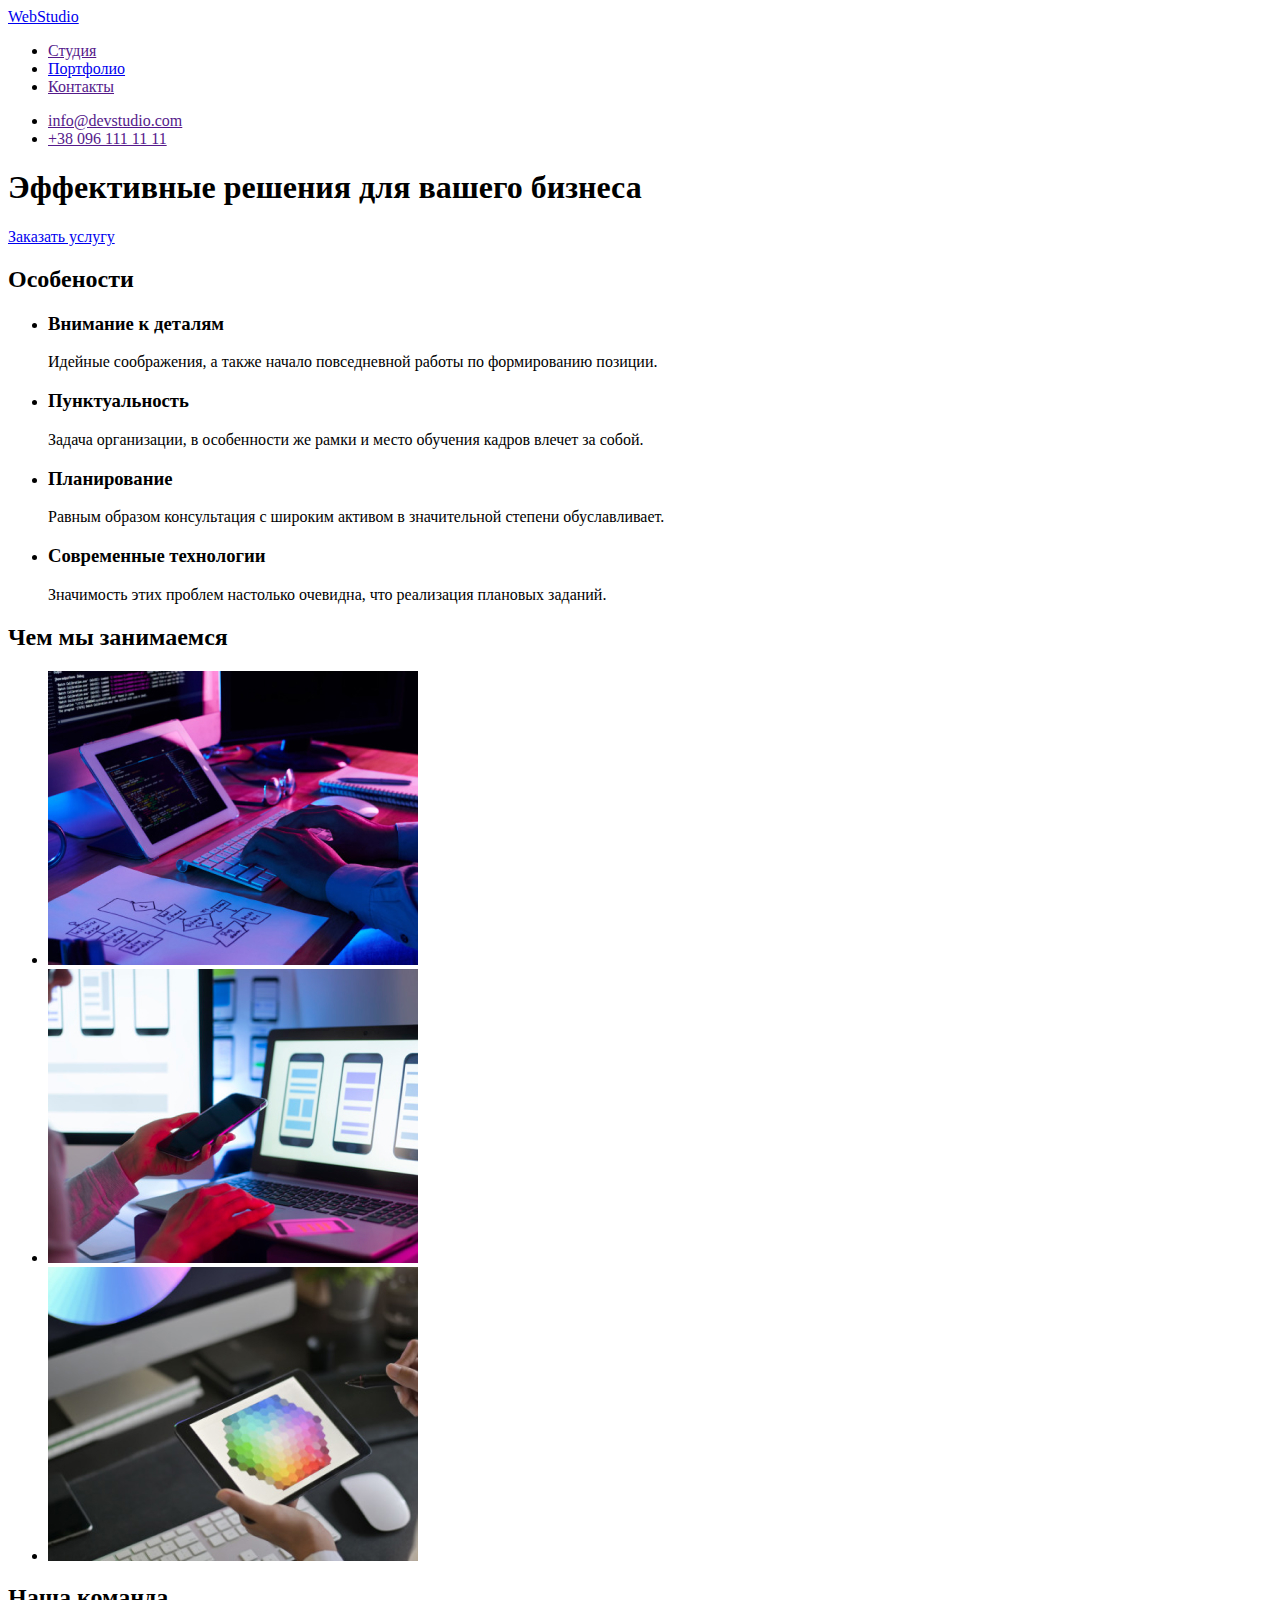
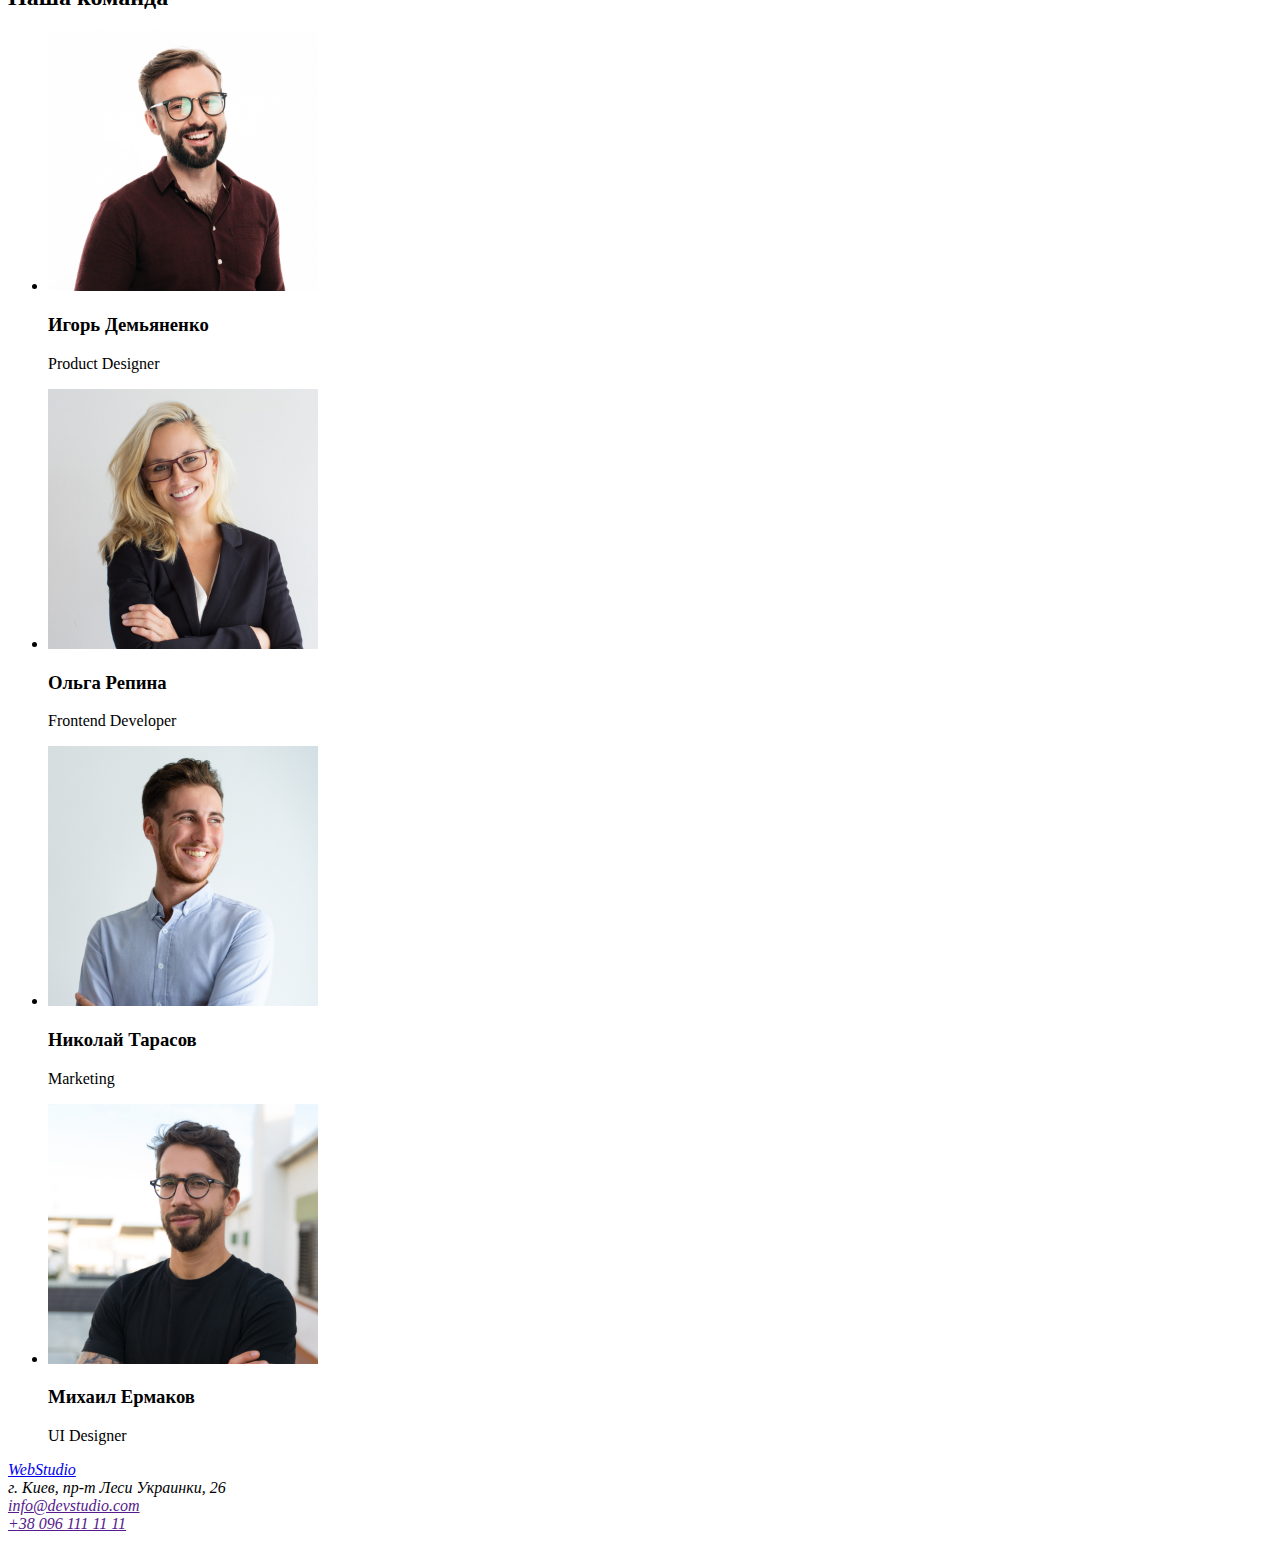
==== index.html @ 0df4d9d1 "Добавил портфолио" ====
<!DOCTYPE html>
<html lang="ru">

<head>
    <meta charset="UTF-8">
    <meta http-equiv="X-UA-Compatible" content="IE=edge">
    <meta name="viewport" content="width=device-width, initial-scale=1.0">
    <title>homework-1</title>
</head>

<body>
    <!--Шапка сайта-->
    <header>
        <nav>
            <a href="./index.html">WebStudio</a>
            <ul>
                <li><a href="">Студия</a></li>
                <li><a href="./portfolio.html">Портфолио</a></li>
                <li><a href="">Контакты</a></li>
            </ul>
            <ul>
                <li> <a href="">info@devstudio.com</a></li>
                <li> <a href="">+38 096 111 11 11</a></li>
            </ul>
        </nav>
    </header>
    <main>
        <!--Герой-->
        <section>
            <h1>Эффективные решения для вашего бизнеса</h1>
            <a href="https://www.google.com/">Заказать услугу</a>
        </section>
        <!--Особености-->
        <section>
            <h2>Особености</h2>
            <ul>
                <li>
                    <h3>Внимание к деталям</h3>
                    <p>Идейные соображения, а также начало повседневной работы по формированию позиции.</p>
                </li>
                <li>
                    <h3>Пунктуальность</h3>
                    <p>Задача организации, в особенности же рамки и место обучения кадров влечет за собой.</p>
                </li>
                <li>
                    <h3>Планирование</h3>
                    <p>Равным образом консультация с широким активом в значительной степени обуславливает.</p>
                </li>
                <li>
                    <h3>Современные технологии</h3>
                    <p>Значимость этих проблем настолько очевидна, что реализация плановых заданий.</p>
                </li>
            </ul>
        </section>
        <!--Чем мы занимаемся-->
        <section>
            <h2>Чем мы занимаемся</h2>
            <ul>
                <li><img src="./images/box1.jpg" alt="box 1" width="370"></li>
                <li><img src="./images/box2.jpg" alt="box 2" width="370"></li>
                <li><img src="./images/box3.jpg" alt="box 3" width="370"></li>
            </ul>
        </section>
        <!--Наша команда-->
        <section>
            <h2>Наша команда</h2>
            <ul>
                <li>
                    <img src="./images/img.jpg" alt="Фото сотрудника 1" width="270">
                    <h3>Игорь Демьяненко</h3>
                    <p>Product Designer</p>
                </li>
                <li>
                    <img src="./images/img(1).jpg " alt="Фото сотрудника 2" width="270">
                    <h3>Ольга Репина</h3>
                    <p>Frontend Developer</p>
                </li>
                <li>
                    <img src="./images/img(2).jpg" alt="Фото сотрудника 3" width="270">
                    <h3>Николай Тарасов</h3>
                    <p>Marketing</p>
                </li>
                <li>
                    <img src="./images/img(3).jpg" alt="Фото сотрудника 4" width="270">
                    <h3>Михаил Ермаков</h3>
                    <p>UI Designer</p>
                </li>
            </ul>
        </section>
    </main>
    <!--Подвал-->
    <footer>
        <address>
            <a href="index.html">WebStudio</a><br>
            г. Киев, пр-т Леси Украинки, 26<br>
            <a href="">info@devstudio.com</a><br>
            <a href="">+38 096 111 11 11</a><br>
        </address>
    </footer>
</body>

</html>
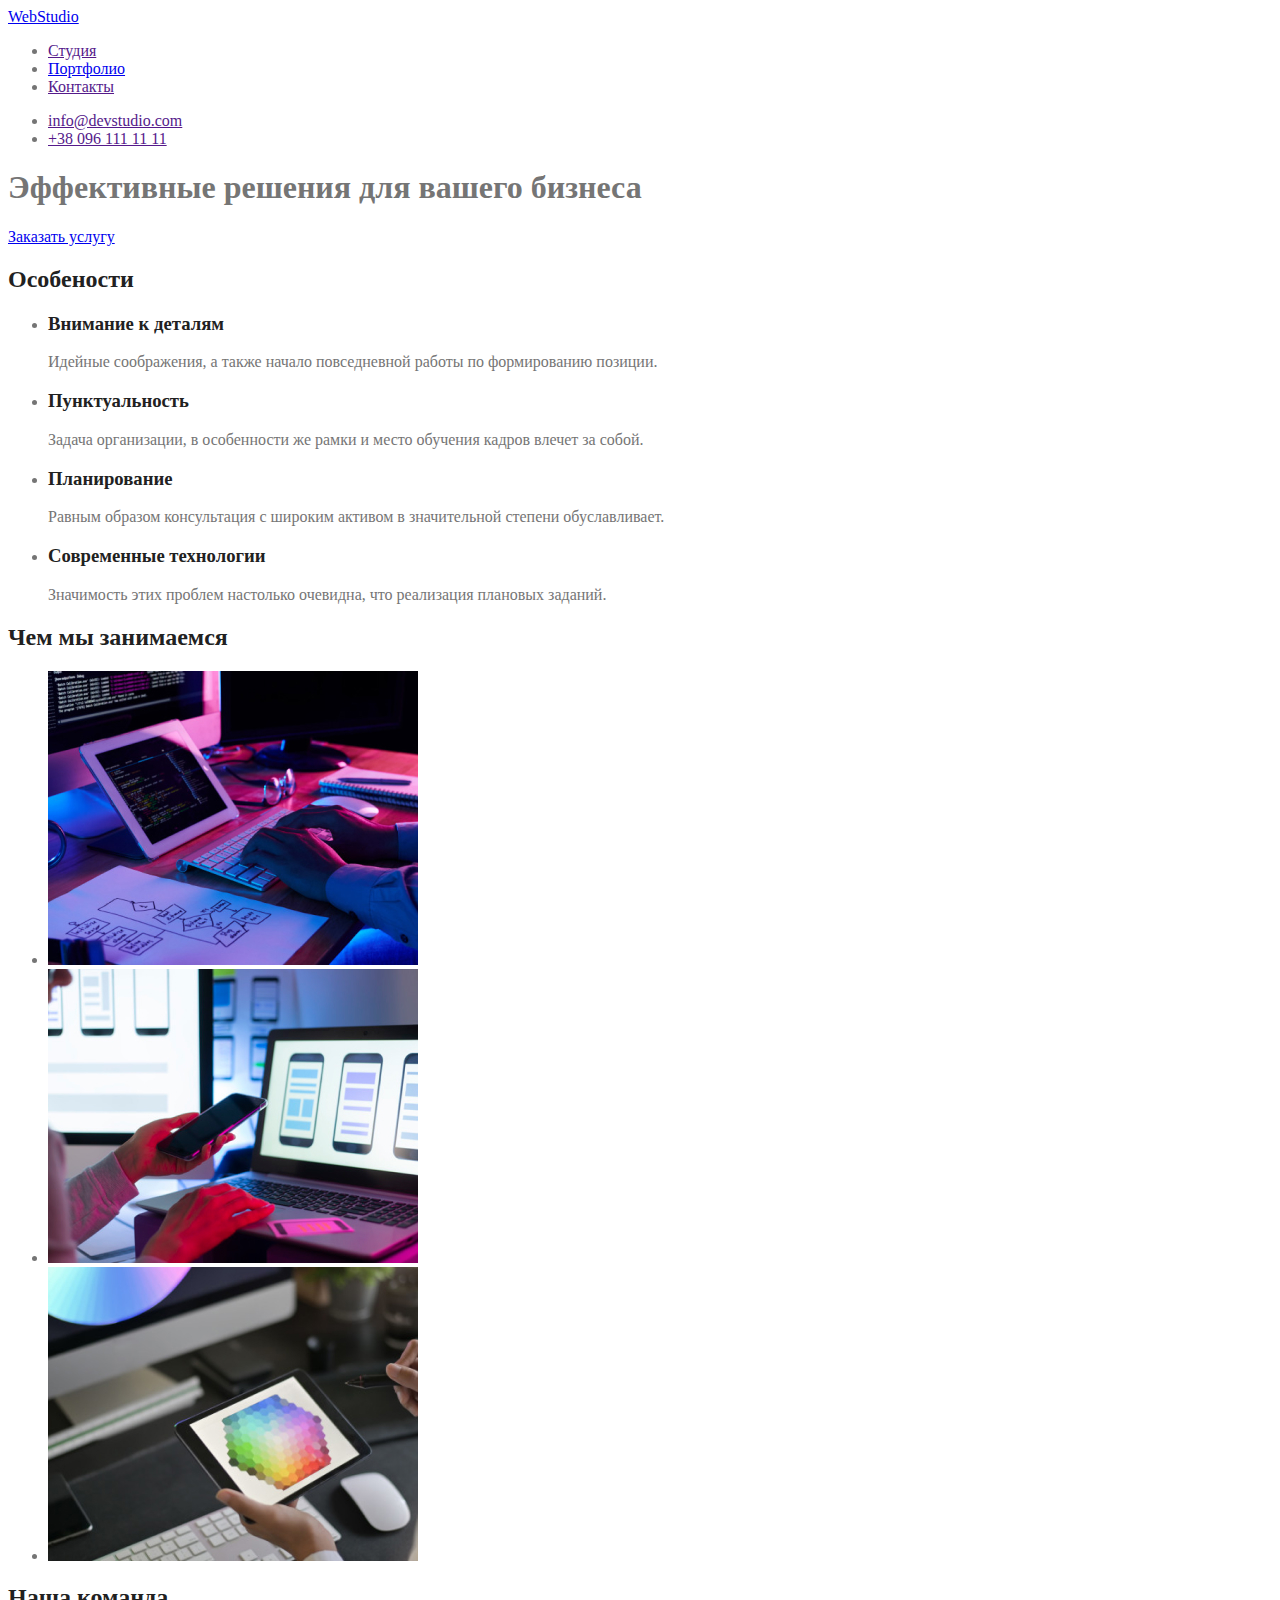
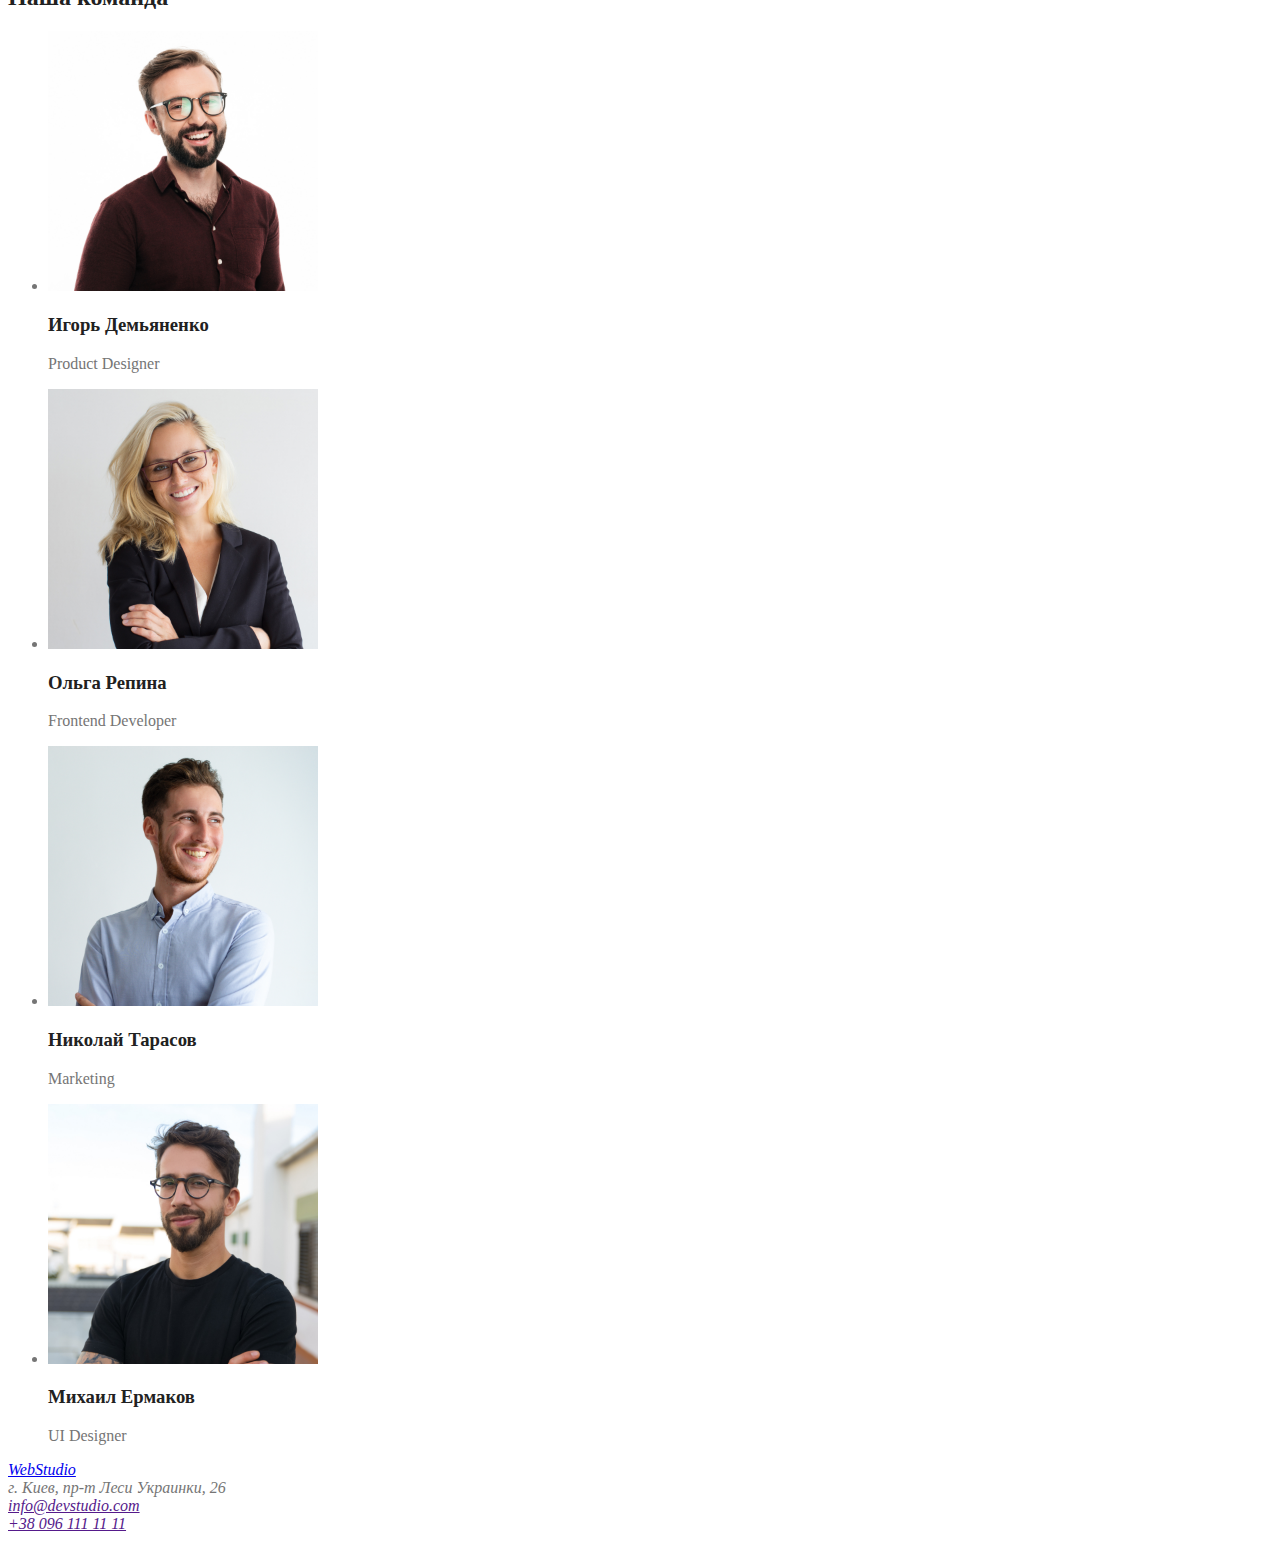
==== commit f552c489: "Начал подключать стили" ====
--- a/index.html
+++ b/index.html
@@ -5,7 +5,8 @@
     <meta charset="UTF-8">
     <meta http-equiv="X-UA-Compatible" content="IE=edge">
     <meta name="viewport" content="width=device-width, initial-scale=1.0">
-    <title>homework-1</title>
+    <title>homework-2</title>
+    <link rel="stylesheet" href="./css/style.css">
 </head>
 
 <body>
@@ -32,29 +33,29 @@
         </section>
         <!--Особености-->
         <section>
-            <h2>Особености</h2>
+            <h2 class="title">Особености</h2>
             <ul>
                 <li>
-                    <h3>Внимание к деталям</h3>
+                    <h3 class="title">Внимание к деталям</h3>
                     <p>Идейные соображения, а также начало повседневной работы по формированию позиции.</p>
                 </li>
                 <li>
-                    <h3>Пунктуальность</h3>
+                    <h3 class="title">Пунктуальность</h3>
                     <p>Задача организации, в особенности же рамки и место обучения кадров влечет за собой.</p>
                 </li>
                 <li>
-                    <h3>Планирование</h3>
+                    <h3 class="title">Планирование</h3>
                     <p>Равным образом консультация с широким активом в значительной степени обуславливает.</p>
                 </li>
                 <li>
-                    <h3>Современные технологии</h3>
+                    <h3 class="title">Современные технологии</h3>
                     <p>Значимость этих проблем настолько очевидна, что реализация плановых заданий.</p>
                 </li>
             </ul>
         </section>
         <!--Чем мы занимаемся-->
         <section>
-            <h2>Чем мы занимаемся</h2>
+            <h2 class="title">Чем мы занимаемся</h2>
             <ul>
                 <li><img src="./images/box1.jpg" alt="box 1" width="370"></li>
                 <li><img src="./images/box2.jpg" alt="box 2" width="370"></li>
@@ -63,26 +64,26 @@
         </section>
         <!--Наша команда-->
         <section>
-            <h2>Наша команда</h2>
+            <h2 class="title">Наша команда</h2>
             <ul>
                 <li>
                     <img src="./images/img.jpg" alt="Фото сотрудника 1" width="270">
-                    <h3>Игорь Демьяненко</h3>
+                    <h3 class="title">Игорь Демьяненко</h3>
                     <p>Product Designer</p>
                 </li>
                 <li>
                     <img src="./images/img(1).jpg " alt="Фото сотрудника 2" width="270">
-                    <h3>Ольга Репина</h3>
+                    <h3 class="title">Ольга Репина</h3>
                     <p>Frontend Developer</p>
                 </li>
                 <li>
                     <img src="./images/img(2).jpg" alt="Фото сотрудника 3" width="270">
-                    <h3>Николай Тарасов</h3>
+                    <h3 class="title">Николай Тарасов</h3>
                     <p>Marketing</p>
                 </li>
                 <li>
                     <img src="./images/img(3).jpg" alt="Фото сотрудника 4" width="270">
-                    <h3>Михаил Ермаков</h3>
+                    <h3 class="title">Михаил Ермаков</h3>
                     <p>UI Designer</p>
                 </li>
             </ul>
--- a/css/style.css
+++ b/css/style.css
@@ -0,0 +1,12 @@
+/* :root {
+  primary-text-color: #757575;
+  title-text-color: #212121;
+  accent-color: #2196f3;
+  primary-whiter-color: #ffffff; */
+body {
+  background-color: #ffffff;
+  color: #757575;
+}
+.title {
+  color: #212121;
+}
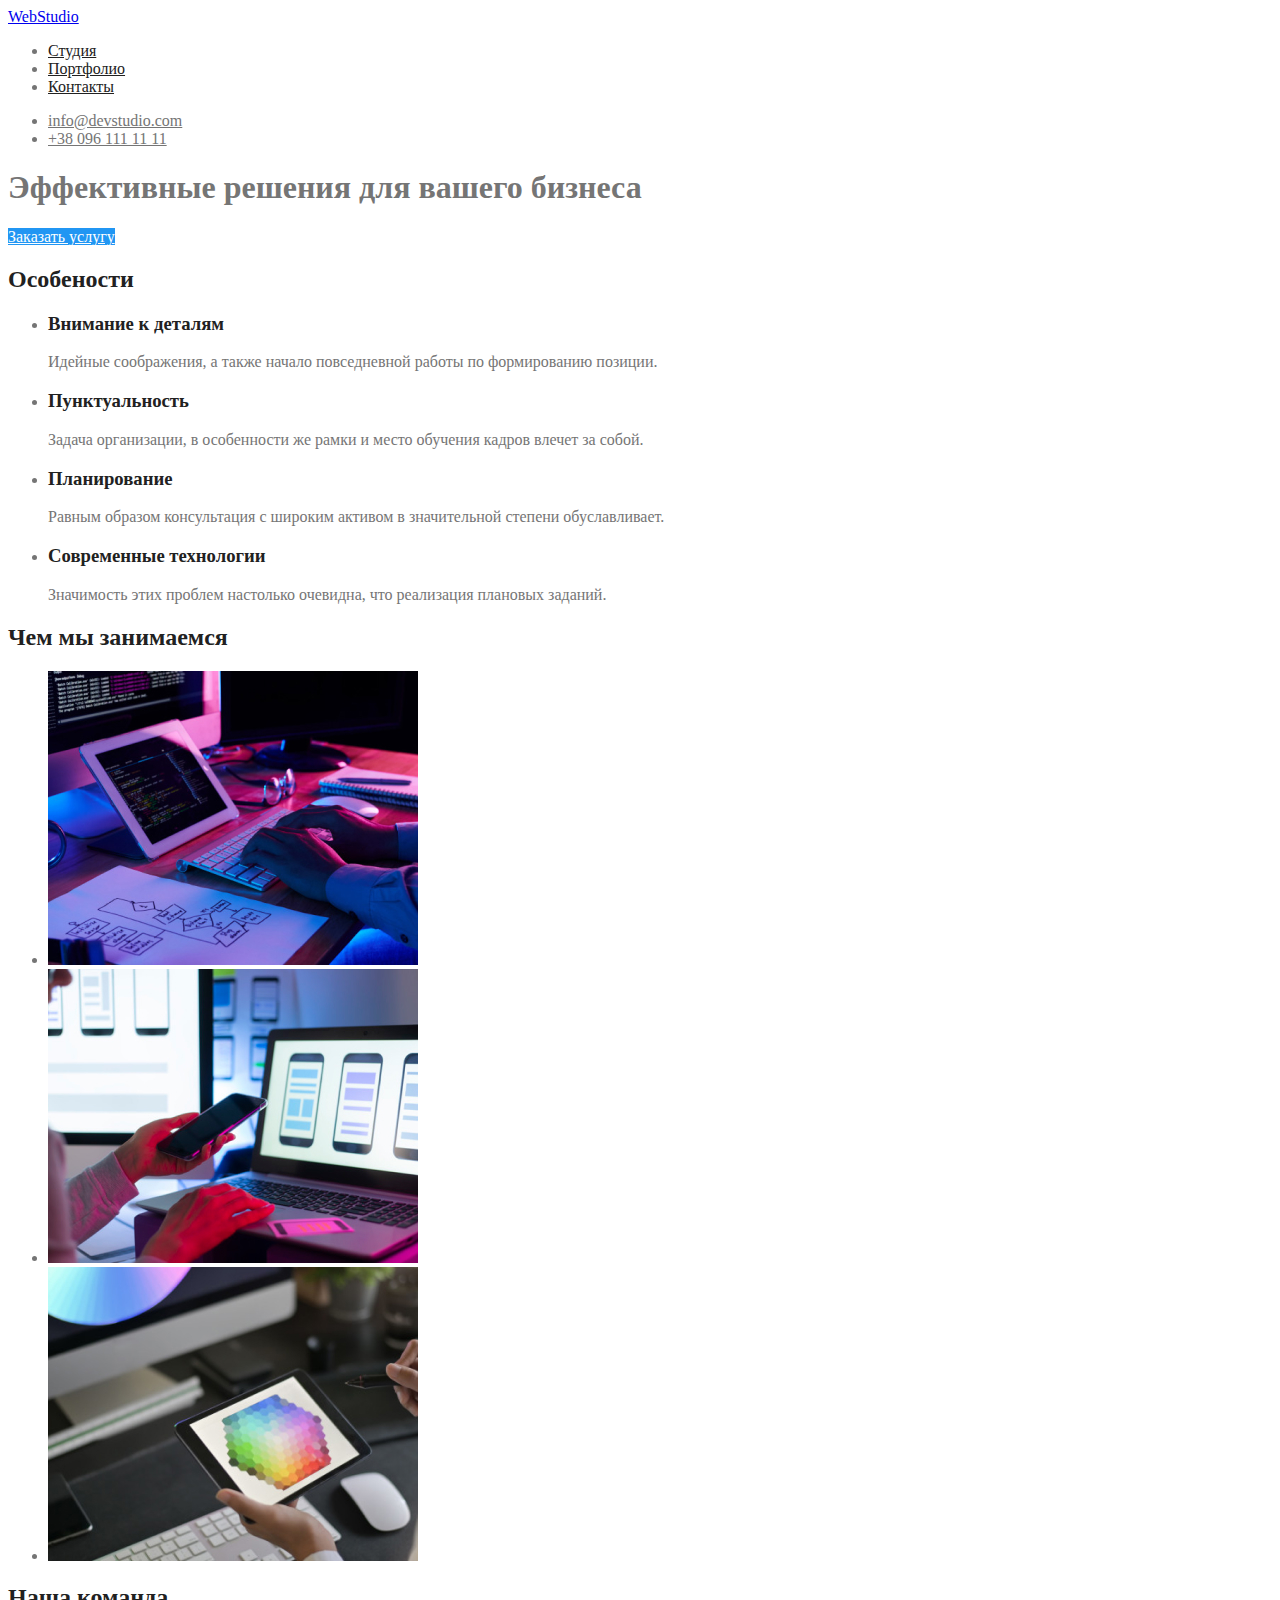
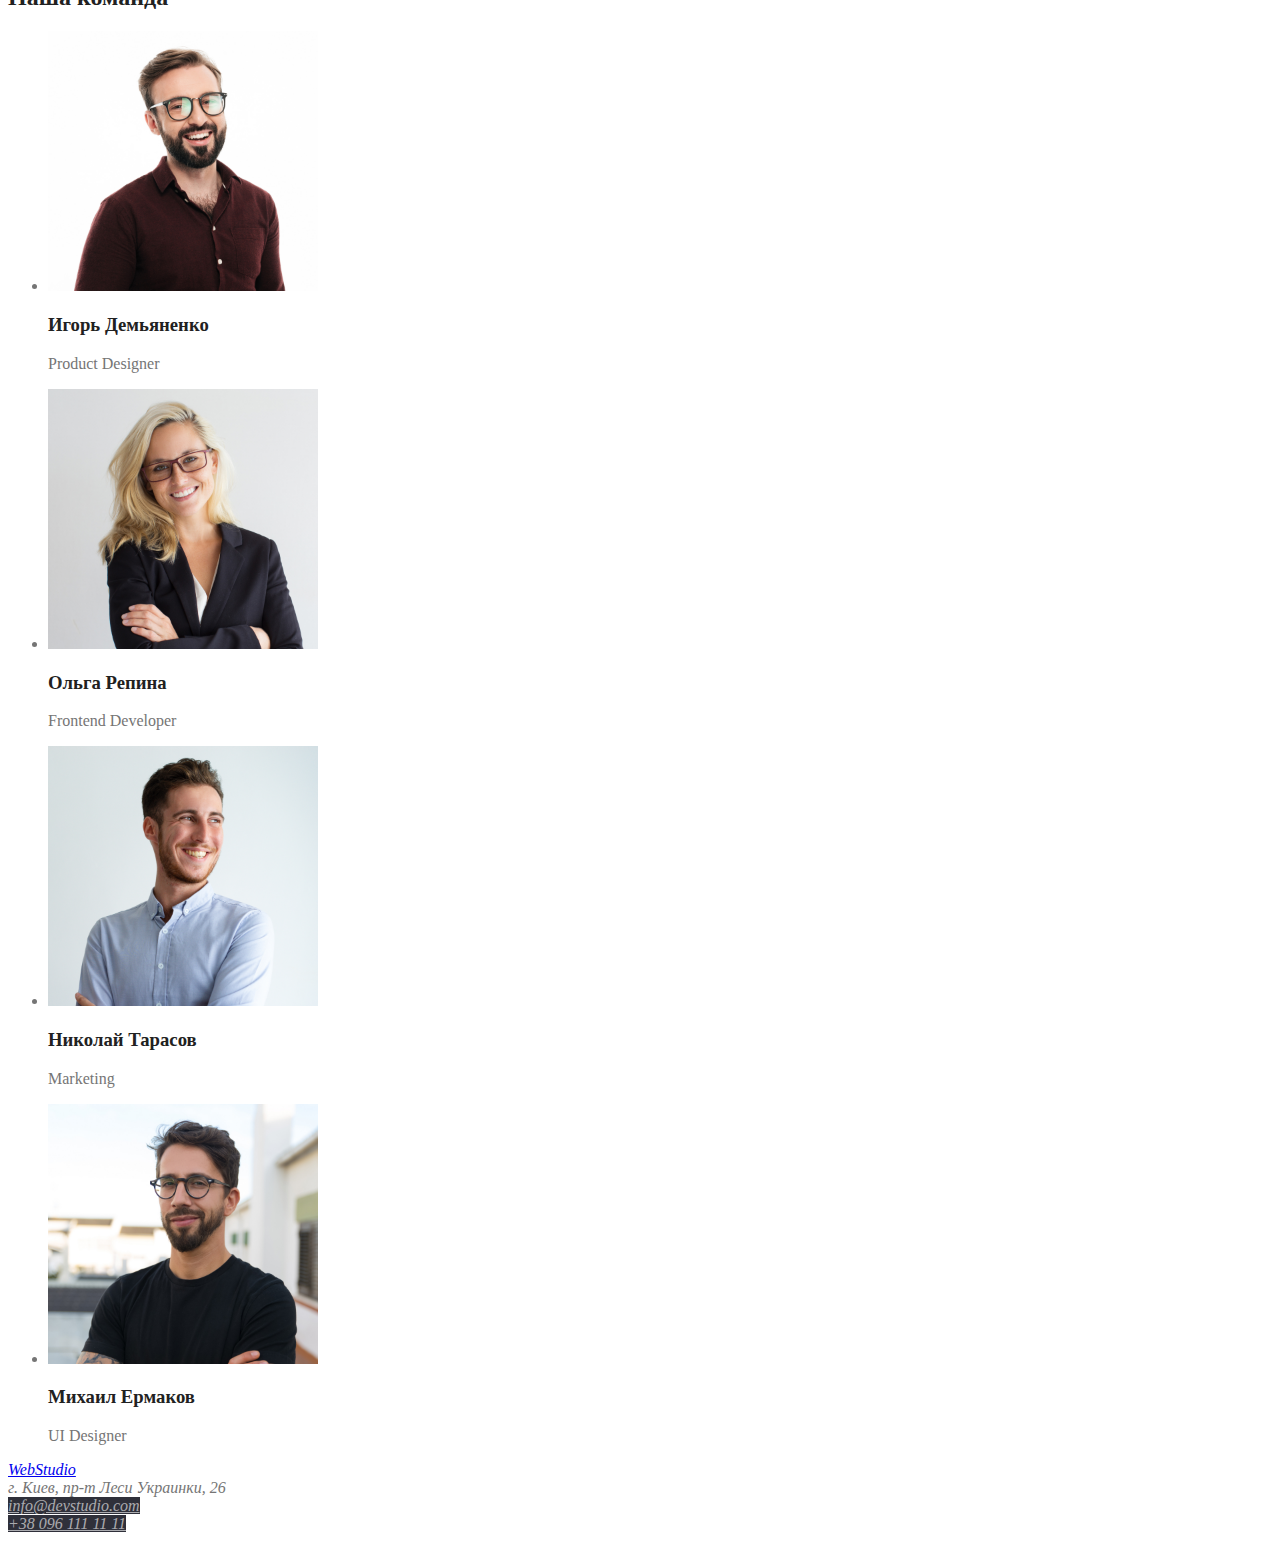
==== commit afb043f1: "Подключил стили текста" ====
--- a/index.html
+++ b/index.html
@@ -13,15 +13,15 @@
     <!--Шапка сайта-->
     <header>
         <nav>
-            <a href="./index.html">WebStudio</a>
+            <a class="logo" href="./index.html">WebStudio</a>
             <ul>
-                <li><a href="">Студия</a></li>
-                <li><a href="./portfolio.html">Портфолио</a></li>
-                <li><a href="">Контакты</a></li>
+                <li><a class="nav-link" href="./index.html">Студия</a></li>
+                <li><a class="nav-link" href="./portfolio.html">Портфолио</a></li>
+                <li><a class="nav-link" href="">Контакты</a></li>
             </ul>
             <ul>
-                <li> <a href="">info@devstudio.com</a></li>
-                <li> <a href="">+38 096 111 11 11</a></li>
+                <li> <a class="nav-link-email" href="">info@devstudio.com</a></li>
+                <li> <a class="nav-link-phone" href="">+38 096 111 11 11</a></li>
             </ul>
         </nav>
     </header>
@@ -29,7 +29,7 @@
         <!--Герой-->
         <section>
             <h1>Эффективные решения для вашего бизнеса</h1>
-            <a href="https://www.google.com/">Заказать услугу</a>
+            <a href="" class="button">Заказать услугу</a>
         </section>
         <!--Особености-->
         <section>
@@ -92,10 +92,10 @@
     <!--Подвал-->
     <footer>
         <address>
-            <a href="index.html">WebStudio</a><br>
+            <a class="logo" href="index.html">WebStudio</a><br>
             г. Киев, пр-т Леси Украинки, 26<br>
-            <a href="">info@devstudio.com</a><br>
-            <a href="">+38 096 111 11 11</a><br>
+            <a class="footer-link-email" href="">info@devstudio.com</a><br>
+            <a class="footer-link-phone" href="">+38 096 111 11 11</a><br>
         </address>
     </footer>
 </body>
--- a/css/style.css
+++ b/css/style.css
@@ -1,12 +1,53 @@
-/* :root {
-  primary-text-color: #757575;
-  title-text-color: #212121;
-  accent-color: #2196f3;
-  primary-whiter-color: #ffffff; */
+:root {
+  --primary-text-color: #757575;
+  --title-text-color: #212121;
+  --accent-color: #2196f3;
+  --primary-whiter-color: #ffffff;
+  --footer-bg-color: #2F303A;
+}
 body {
-  background-color: #ffffff;
+  background-color: var(--primary-whiter-color);
+  color: var(--primary-text-color);
+}
+.title {
+  color: var(--title-text-color);
+}
+.button {
+  color: var(--primary-whiter-color);
+  background-color: var(--accent-color);
+}
+.nav-link {
+  color: var(--title-text-color);
+}
+.nav-link-email,
+.nav-link-phone {
   color: #757575;
 }
-.title {
-  color: #212121;
+.nav-link:hover,
+.nav-link:focus,
+.nav-link-email:hover,
+.nav-link-email:focus,
+.nav-link-phone:hover,
+.nav-link-phone:focus
+{
+  color: var(--accent-color);
 }
+.main-nav-link {
+  background-color: #EEEEEE;
+  color: var(--title-text-color);
+}
+.main-nav-link:hover,
+.main-nav-link:focus {
+  background-color: var(--accent-color);
+  color: var(--primary-whiter-color);
+}
+.footer-link-email,
+.footer-link-phone {
+  background-color: var(--footer-bg-color);
+  color: rgba(255, 255, 255, 0.6);
+}
+}
+.button:hover,
+.button:focus,
+.button:active {
+}
